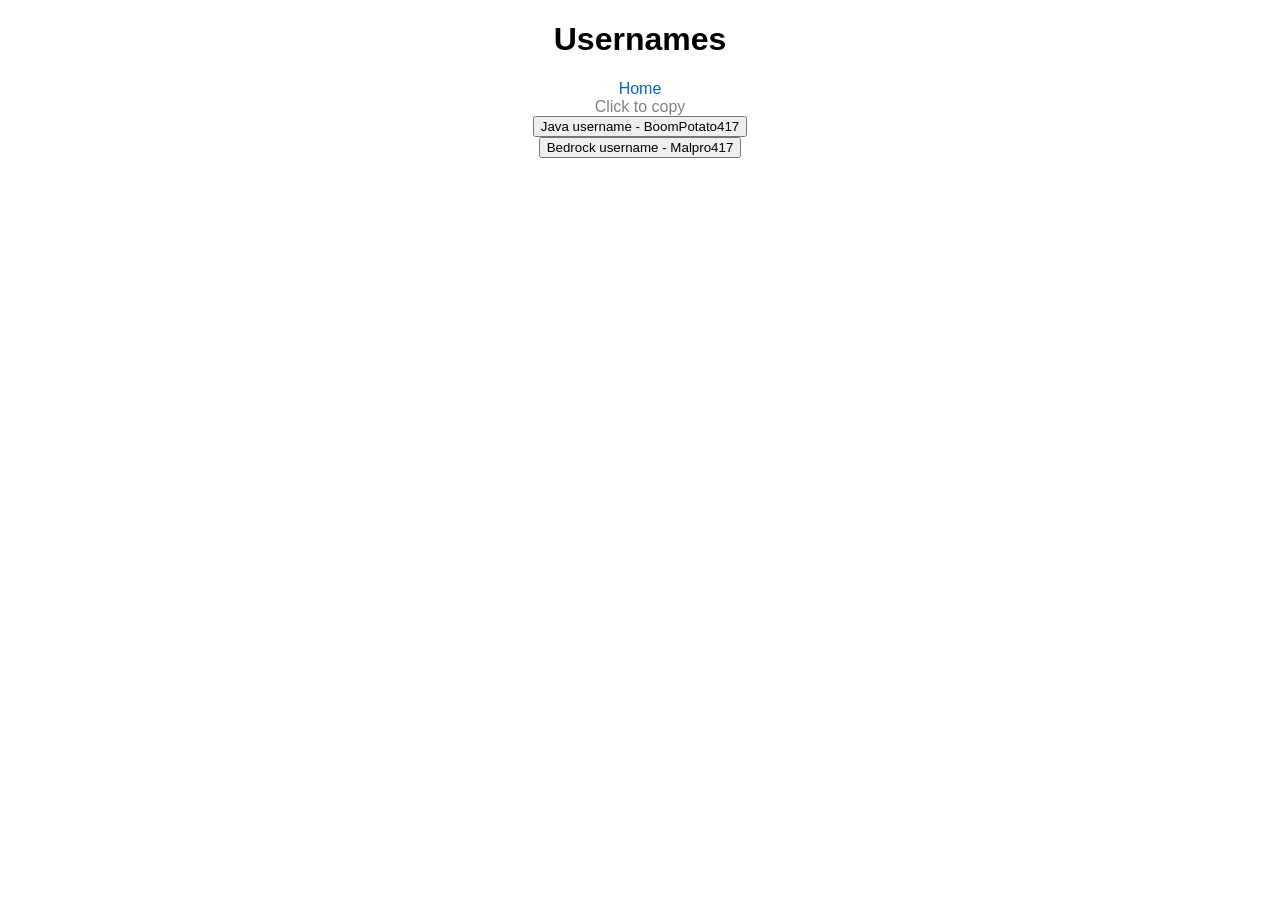
==== Usernames.html @ bbf1d9f7 "Base commit This is the first real test of the website being a website." ====
<!DOCTYPE html>
<html>
  <head>
    <title>Usernames</title>
    <link rel="stylesheet" href="style.css">
  </head>
  <body>
    <ul style="text-decoration:none; list-style-type: none; padding: 0; margin: 0;">
      <li><h1>Usernames</h1></li>
      <li><a class="gap" href="MyWebsite.html" style="text-decoration:none">Home</a></li>
      <li><p class="gap" style="color:grey">Click to copy</p></li>
      <li><button type="button" name="button" onclick="navigator.clipboard.writeText('BoomPotato417')">Java username - BoomPotato417</button></li>
      <li><button type="button" name="button" onclick="navigator.clipboard.writeText('MalCoder417')">Bedrock username - Malpro417</button></li>
    </ul>
  </body>
</html>
---- style.css ----
html, body {
  height: 100vh;
  width: 100vw;
  margin: 0;
}

body {
  display: flex;
  flex-direction: column;
  font-family: Arial, Helvetica, sans-serif;
}

a {
  color: #0066cc;
}
a:visited {
  color: #0066cc;
}

.label {
     display: inline-block;
     width: 200px;
}

.about-me-title {
  text-align: center;
  color: white
}

.gap{
  margin: 0;
}

li {
  text-align: center;
}

nav {
  display: flex;
  flex-direction: column;
}
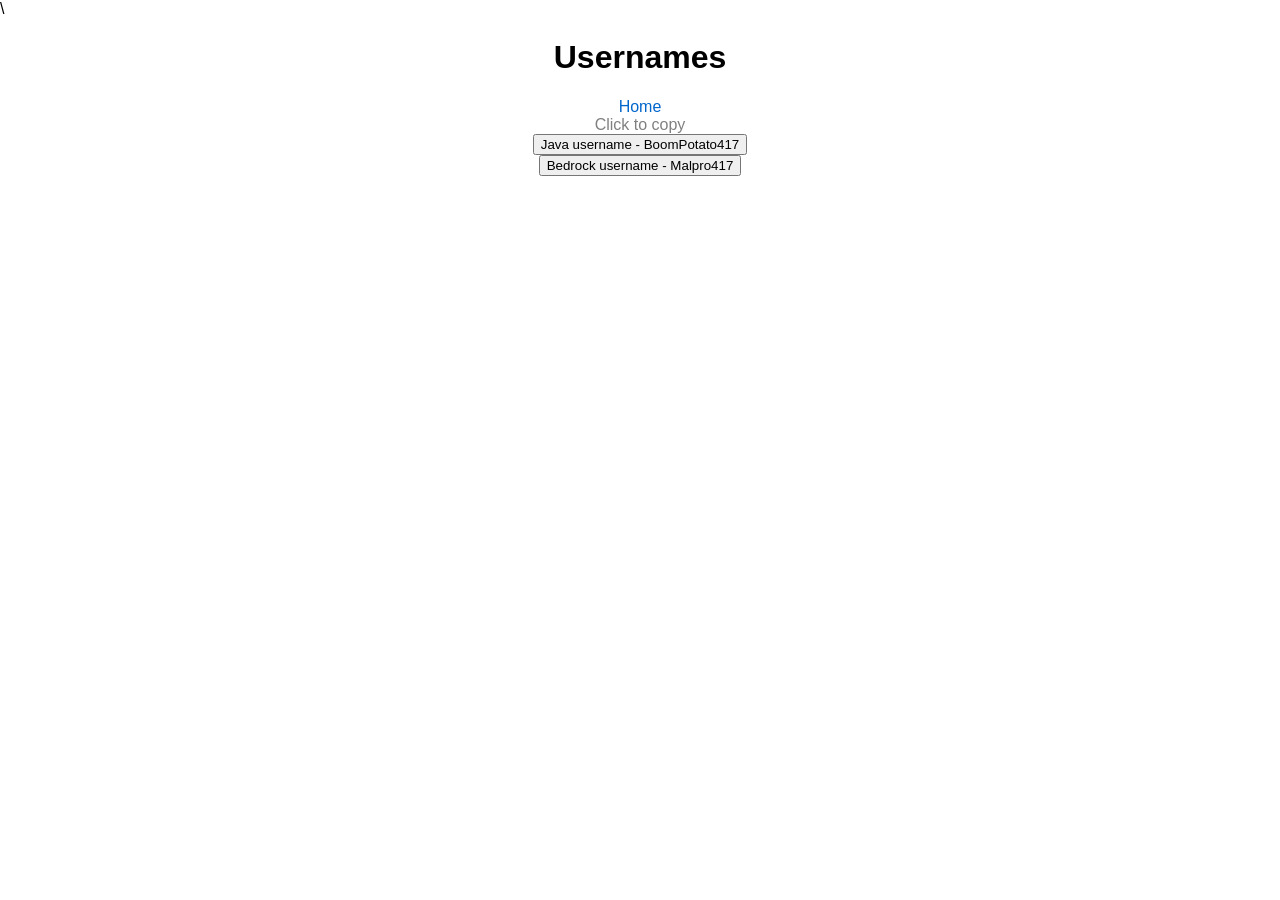
==== commit 8ec3b46d: "Update Usernames.html" ====
--- a/Usernames.html
+++ b/Usernames.html
@@ -1,4 +1,4 @@
-<!DOCTYPE html>
+\<!DOCTYPE html>
 <html>
   <head>
     <title>Usernames</title>
@@ -7,7 +7,7 @@
   <body>
     <ul style="text-decoration:none; list-style-type: none; padding: 0; margin: 0;">
       <li><h1>Usernames</h1></li>
-      <li><a class="gap" href="MyWebsite.html" style="text-decoration:none">Home</a></li>
+      <li><a class="gap" href="index.html" style="text-decoration:none">Home</a></li>
       <li><p class="gap" style="color:grey">Click to copy</p></li>
       <li><button type="button" name="button" onclick="navigator.clipboard.writeText('BoomPotato417')">Java username - BoomPotato417</button></li>
       <li><button type="button" name="button" onclick="navigator.clipboard.writeText('MalCoder417')">Bedrock username - Malpro417</button></li>
